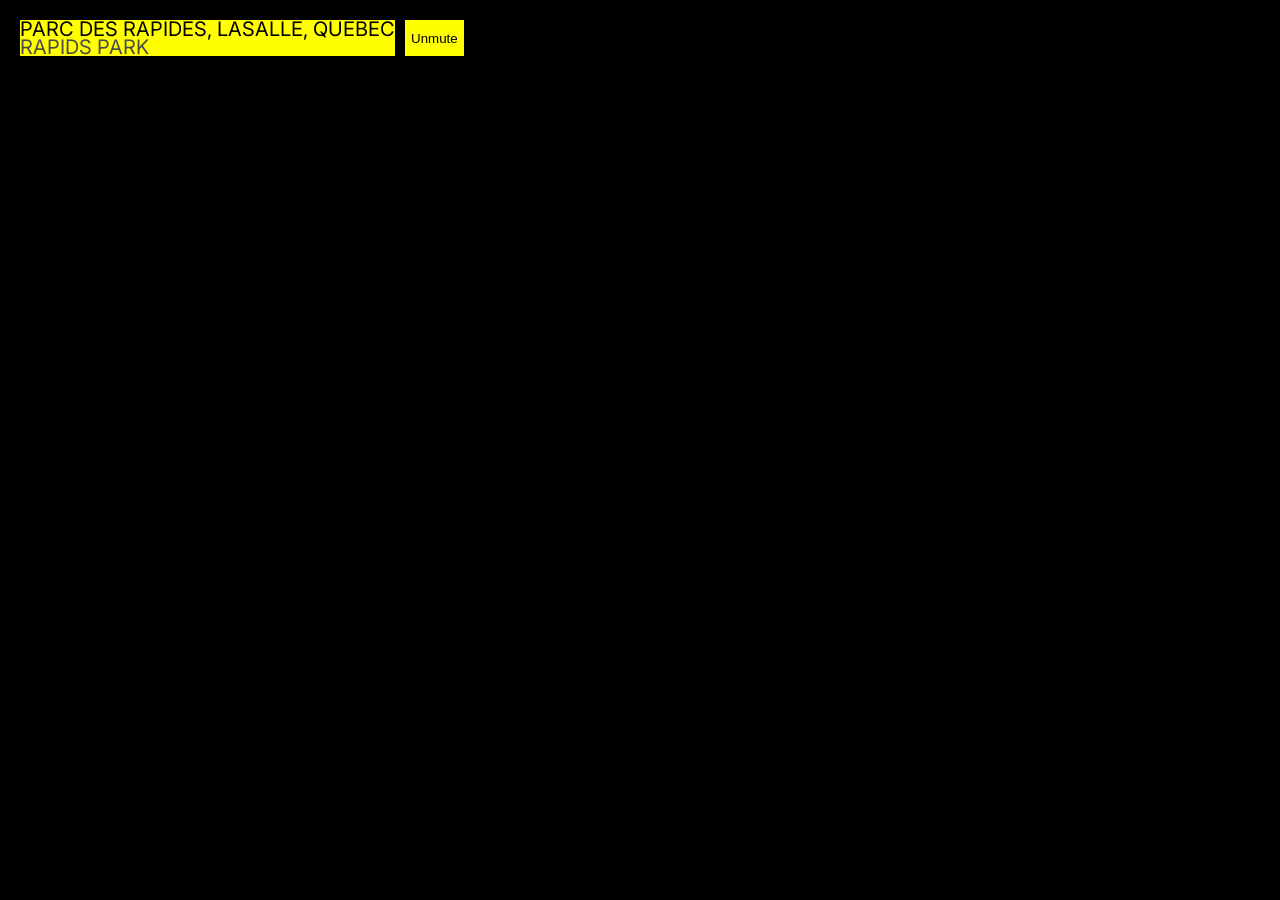
==== index.html @ f91c140a "make videos work for iphone" ====
<!doctype html>
<html lang="en">
  <head>
    <meta charset="UTF-8" />
    <meta name="viewport" content="width=device-width, initial-scale=1" />
    <title></title>
    <link rel="preconnect" href="https://fonts.googleapis.com" />
    <link rel="preconnect" href="https://fonts.gstatic.com" crossorigin />
    <link
      href="https://fonts.googleapis.com/css2?family=Inter:ital,opsz,wght@0,14..32,100..900;1,14..32,100..900&display=swap"
      rel="stylesheet"
    />
    <link href="style.css" rel="stylesheet" />
  </head>
  <body>
    <video width="480" autoplay muted loop playsinline>
      <source src="assets/rapids.mp4" type="video/mp4" />
    </video>
    <video width="480" autoplay muted loop playsinline>
      <source src="assets/sign.mp4" type="video/mp4" />
    </video>
    <video width="480" autoplay muted loop playsinline>
      <source src="assets/lake.mp4" type="video/mp4" />
    </video>
    <audio
      id="myAudio"
      src="assets/ambient.m4a"
      type="audio/m4a"
      autoplay
      muted
      loop
    ></audio>
    <div id="toolbar">
      <div id="title">
        <p>PARC DES RAPIDES, LASALLE, QUEBEC</p>
        <p>RAPIDS PARK</p>
      </div>
      <button
        id="mute-toggle"
        style="top: 100px; left: 300px"
        onclick="
  const audio = document.getElementById('myAudio');
  if (audio.paused) audio.play();  // Ensure playback starts
  audio.muted = !audio.muted;
  this.textContent = audio.muted ? 'Unmute' : 'Mute';
"
      >
        Unmute
      </button>
    </div>
  </body>
</html>
---- style.css ----
html {
  font-family: "Inter", sans-serif;
}
body {
  margin: 0;
  display: flex;
  background: black;
}

#toolbar {
  position: absolute;
  left: 20px;
  top: 20px;
  display: flex;
  flex-direction: row;
  gap: 10px;
}

#title {
  background: yellow;
}

#title p {
  margin: -3px 0px;
  font-size: 20px;
}

#title p:nth-child(2) {
  margin-top: -6px;
  color: #4a4a4a;
}

#mute-toggle {
  background: yellow;
  border: none;
}
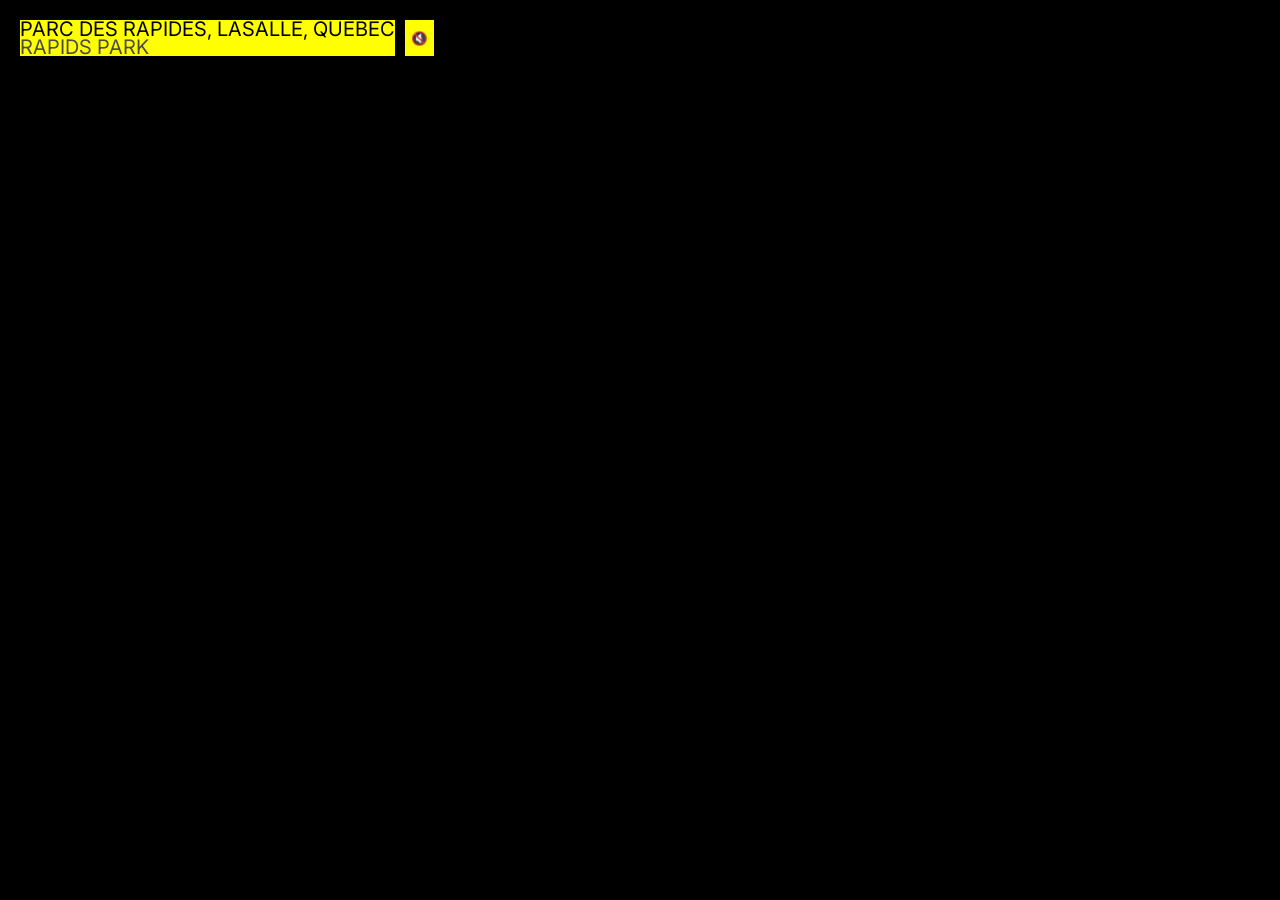
==== commit 8ef37e69: "change some css to add link to title" ====
--- a/index.html
+++ b/index.html
@@ -32,8 +32,22 @@
     ></audio>
     <div id="toolbar">
       <div id="title">
-        <p>PARC DES RAPIDES, LASALLE, QUEBEC</p>
-        <p>RAPIDS PARK</p>
+        <p>
+          <a
+            href="https://fr.wikipedia.org/wiki/Parc_des_Rapides_(Montr%C3%A9al)"
+            target="_blank"
+          >
+            PARC DES RAPIDES, LASALLE, QUEBEC
+          </a>
+        </p>
+        <p>
+          <a
+            href="https://en.wikipedia.org/wiki/Des_Rapides_Park"
+            target="_blank"
+          >
+            RAPIDS PARK
+          </a>
+        </p>
       </div>
       <button
         id="mute-toggle"
@@ -42,10 +56,10 @@
   const audio = document.getElementById('myAudio');
   if (audio.paused) audio.play();  // Ensure playback starts
   audio.muted = !audio.muted;
-  this.textContent = audio.muted ? 'Unmute' : 'Mute';
+  this.textContent = audio.muted ? '🔇' : '🔈';
 "
       >
-        Unmute
+        🔇
       </button>
     </div>
   </body>
--- a/style.css
+++ b/style.css
@@ -25,8 +25,21 @@
   font-size: 20px;
 }
 
+#title p a {
+  color: black;
+  text-decoration: none;
+}
+
+#title p a:hover {
+  background-color: blue;
+}
+
 #title p:nth-child(2) {
   margin-top: -6px;
+  color: #4a4a4a;
+}
+
+#title p:nth-child(2) a {
   color: #4a4a4a;
 }
 
@@ -34,3 +47,7 @@
   background: yellow;
   border: none;
 }
+
+#mute-toggle:hover {
+  background-color: blue;
+}
